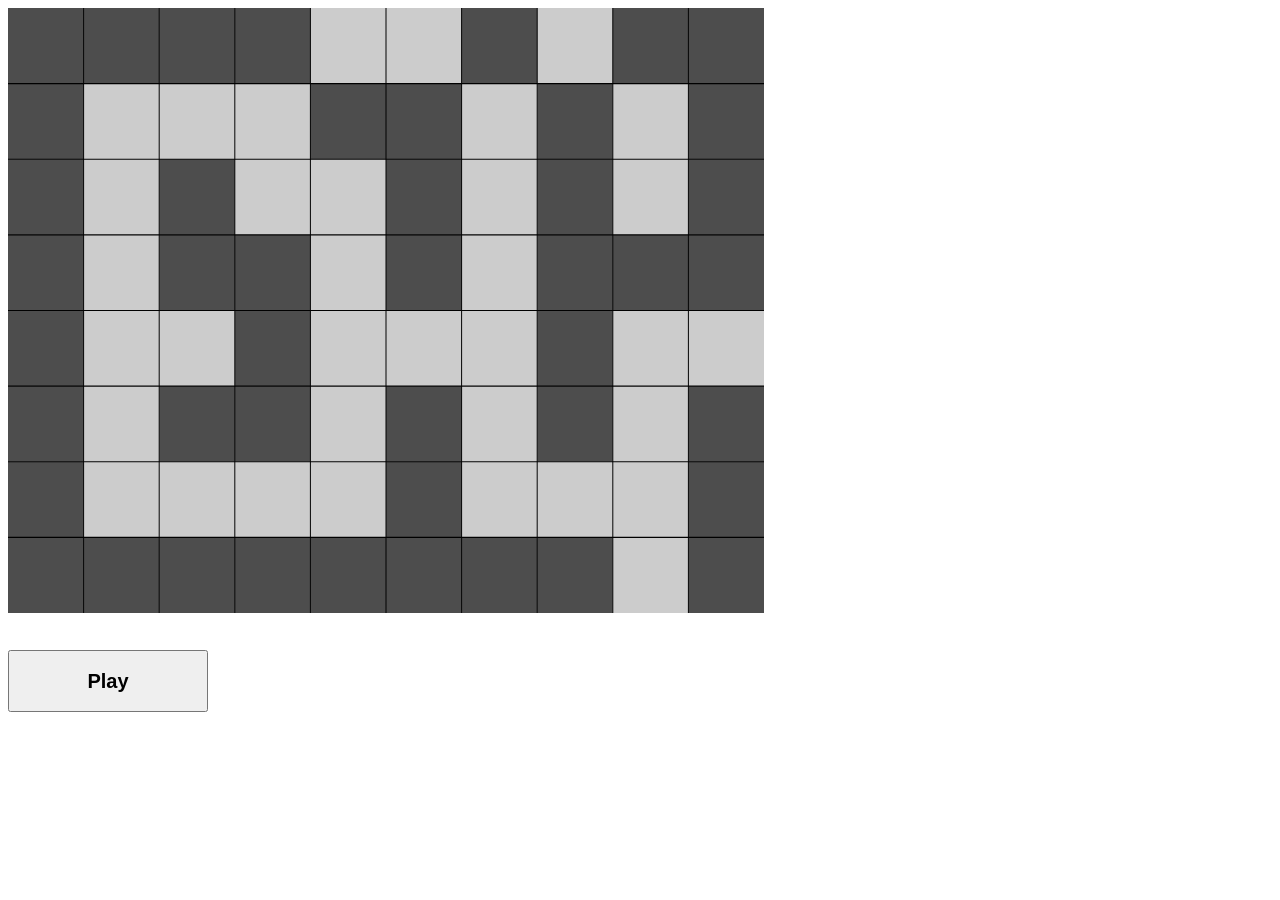
==== Labyrinth10x8.html @ fc9ab01e "Solution of 5x5 labyrinth" ====
<!DOCTYPE html>
<html lang="en">
<head>
    <meta charset="UTF-8">
    <title>
        Labyrinth 10x8
    </title>
</head>
<style type="text/css">
    img { position:absolute; }
    button {
        position: absolute;
        top: 650px;
    }
    h1{
        position: absolute;
        top: 700px;
    }

</style>
<body>
    <!--<meta name="viewport" content="width=device-width, user-scalable=no">
    <img src="Image10x8.svg" class="labyrinth" onclick="mouseClick(event)"/>
    <img id="smile"> -->

    <!-- Image Map Generated by http://www.image-map.net/ -->
    <img src="Image10x8.svg"id="container" onclick="mouseClick(event)">
    <div id="smile">

    </div>
    <br>
    <button style="width: 200px" onclick="play(event)"><h2>Play</h2></button>
    <h1 id="result"></h1>
    <script>
        let gridX;
        let gridY;
        let isDone = false;
        let labyrinth = [
            ['*', '*', '*', '*', 'f', 'f', '*', 'f', '*', '*'],
            ['*', '.', '.', '.', '*', '*', '.', '*', '.', '*'],
            ['*', '.', '*', '.', '.', '*', '.', '*', '.', '*'],
            ['*', '.', '*', '*', '.', '*', '.', '*', '*', '*'],
            ['*', '.', '.', '*', '.', '.', '.', '*', '.', 'f'],
            ['*', '.', '*', '*', '.', '*', '.', '*', '.', '*'],
            ['*', '.', '.', '.', '.', '*', '.', '.', '.', '*'],
            ['*', '*', '*', '*', '*', '*', '*', '*', 'f', '*']
        ];
        let way = [
            [0, 0, 0, 0, 0, 0, 0, 0, 0, 0],
            [0, 0, 0, 0, 0, 0, 0, 0, 0, 0],
            [0, 0, 0, 0, 0, 0, 0, 0, 0, 0],
            [0, 0, 0, 0, 0, 0, 0, 0, 0, 0],
            [0, 0, 0, 0, 0, 0, 0, 0, 0, 0],
            [0, 0, 0, 0, 0, 0, 0, 0, 0, 0],
            [0, 0, 0, 0, 0, 0, 0, 0, 0, 0],
            [0, 0, 0, 0, 0, 0, 0, 0, 0, 0]
        ];
        function mouseClick(e) {
            if(!isDone) {
                let mouseX, mouseY;

                if (e.offsetX) {
                    mouseX = e.offsetX;
                    mouseY = e.offsetY;
                } else if (e.layerX) {
                    mouseX = e.layerX;
                    mouseY = e.layerY;
                }

                gridX = Math.floor(mouseX / 75.591);
                gridY = Math.floor(mouseY / 75.591);

                if(labyrinth[gridY][gridX] != '*') {
                    let newImage = document.createElement("img");
                    newImage.setAttribute('src', 'emojismile.svg');
                    newImage.setAttribute('id', 'smile');
                    newImage.style.left = (gridX * 75.591 + 75.591 / 8) + "px";
                    newImage.style.top = (gridY * 75.591 + 75.591 / 8) + "px";
                    document.body.appendChild(newImage);
                    isDone = true;
                }
            }
        };

        function play(e) {
            if(isDone){
                let rows = [];
                let cols = [];
                rows.push(gridY);
                cols.push(gridX);

                way[gridY][gridX] = -1;

                let distance = 1;
                let finalRow;
                let finalCol;
                let isThereAnExit = false;
                let obhodeni = [
                    [false, false, false, false, false, false, false, false, false, false],
                    [false, false, false, false, false, false, false, false, false, false],
                    [false, false, false, false, false, false, false, false, false, false],
                    [false, false, false, false, false, false, false, false, false, false],
                    [false, false, false, false, false, false, false, false, false, false],
                    [false, false, false, false, false, false, false, false, false, false],
                    [false, false, false, false, false, false, false, false, false, false],
                    [false, false, false, false, false, false, false, false, false, false]
                ];
                obhodeni[gridY][gridX] = true;

                while (rows.length>0) {
                    let currentRow = rows.shift();
                    let currentCol = cols.shift();
                    console.log(currentRow + " " + currentCol + ' ------> ' + distance);
                    let current = labyrinth[currentRow][currentCol];

                    if(current == 'f'){
                        finalRow = currentRow;
                        finalCol = currentCol;
                        console.log("-------------------------------------------")
                        isThereAnExit = true;
                        console.log(isThereAnExit);
                        break;
                    }

                    if(currentRow-1>=0 && labyrinth[currentRow-1][currentCol] != '*' && !obhodeni[currentRow-1][currentCol]){
                        rows.push(currentRow-1);
                        cols.push(currentCol);
                        way[currentRow-1][currentCol] = distance;
                        obhodeni[currentRow-1][currentCol] = true;
                        console.log(labyrinth[currentRow][currentCol]);
                    }
                    if(currentRow+1<8 && labyrinth[currentRow+1][currentCol] != '*' && !obhodeni[currentRow+1][currentCol]){
                        rows.push(currentRow+1);
                        cols.push(currentCol);
                        way[currentRow+1][currentCol] = distance;
                        obhodeni[currentRow+1][currentCol] = true;
                        console.log(labyrinth[currentRow][currentCol]);
                    }
                    if(currentCol-1>=0&& labyrinth[currentRow][currentCol-1] != '*' && !obhodeni[currentRow][currentCol-1]){
                        rows.push(currentRow);
                        cols.push(currentCol-1);
                        way[currentRow][currentCol-1] = distance;
                        obhodeni[currentRow][currentCol-1] = true;
                        console.log(labyrinth[currentRow][currentCol]);
                    }
                    if(currentCol+1<10&& labyrinth[currentRow][currentCol+1] != '*' && !obhodeni[currentRow][currentCol+1]) {
                        rows.push(currentRow);
                        cols.push(currentCol+1);
                        way[currentRow][currentCol+1] = distance;
                        obhodeni[currentRow][currentCol+1] = true;
                        console.log(labyrinth[currentRow][currentCol]);
                    }

                    distance++;
                }
                console.log(isThereAnExit);
                if(isThereAnExit==false){
                    document.getElementById("result").innerHTML = 'There is no exit from there! Try something else!';
                    console.log("sadnlaksd");
                }

                else {
                    console.log(labyrinth[gridY][gridX]);
                    if(labyrinth[gridY][gridX]!='f') {
                        let br=1;
                        while (distance >= 0) {
                            let newImage = document.createElement("img");
                            newImage.setAttribute('src', 'emojismile.svg');
                            newImage.setAttribute('id', 'smile');
                            newImage.style.left = (finalCol * 75.591 + 75.591 / 8) + "px";
                            newImage.style.top = (finalRow * 75.591 + 75.591 / 8) + "px";
                            document.body.appendChild(newImage);
                            console.log(finalRow, finalCol);

                            if (finalCol - 1 >= 0 && way[finalRow][finalCol - 1] == distance - 1 && labyrinth[finalRow][finalCol - 1] != '*') {
                                finalCol--;
                                br++;
                            } else if (finalCol + 1 < 10 && way[finalRow][finalCol + 1] == distance - 1 && labyrinth[finalRow][finalCol + 1] != '*') {
                                finalCol++;
                                br++;
                            } else if (finalRow + 1 < 8 && way[finalRow + 1][finalCol] == distance - 1 && labyrinth[finalRow + 1][finalCol] != '*') {
                                finalRow++;
                                br++;
                            } else if (finalRow - 1 >= 0 && way[finalRow - 1][finalCol] == distance - 1 && labyrinth[finalRow - 1][finalCol] != '*') {
                                finalRow--;
                                br++;
                            }

                            distance--;
                        }
                        document.getElementById("result").innerHTML = 'You escaped in ' + br + ' moves';
                    }
                    else{
                        document.getElementById("result").innerHTML = 'You escaped in 1 move';
                    }
                }
            }
        }


    </script>
    <
</body>
</html>
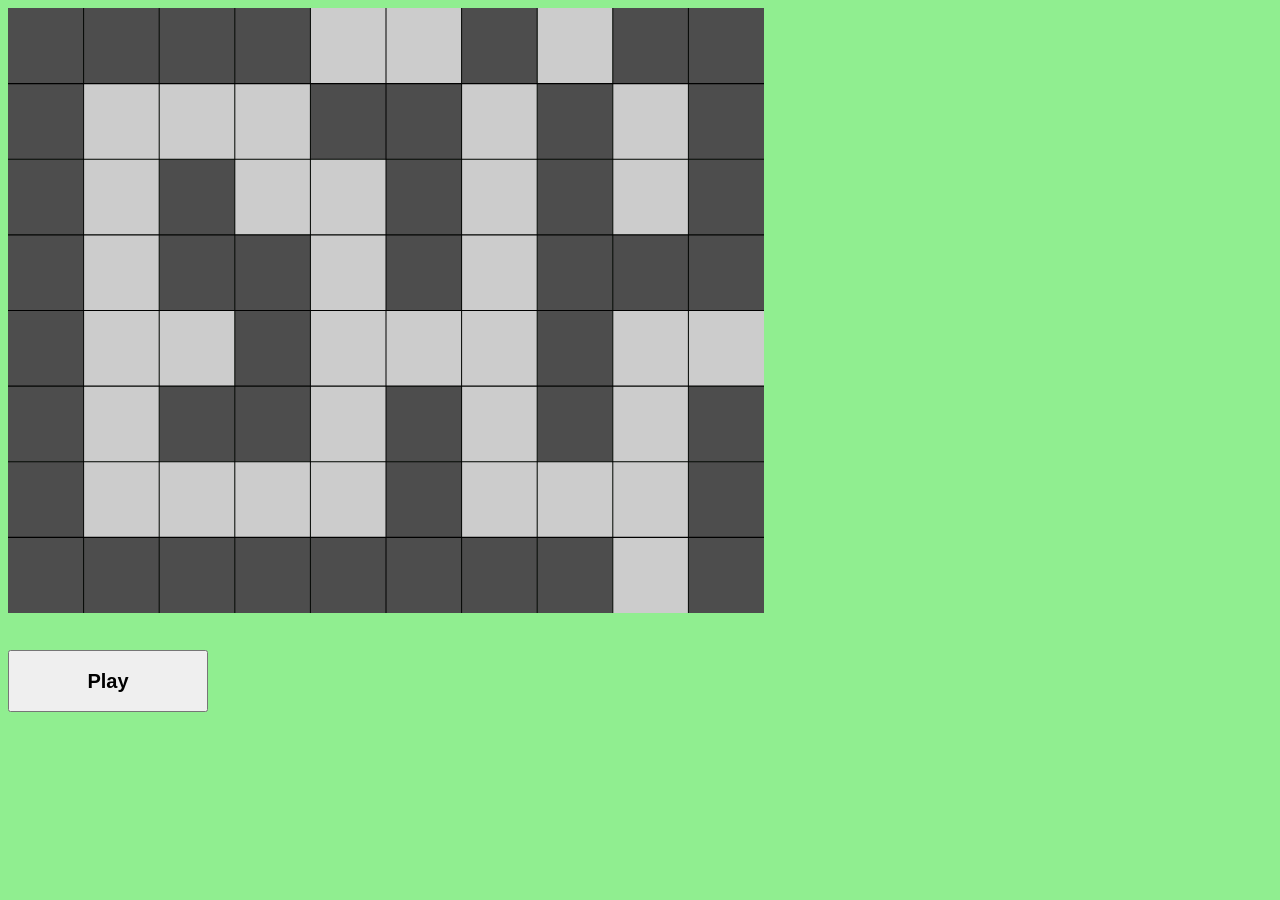
==== commit 5f8abd84: "Deleting unnecessary code" ====
--- a/Labyrinth10x8.html
+++ b/Labyrinth10x8.html
@@ -18,12 +18,7 @@
     }
 
 </style>
-<body>
-    <!--<meta name="viewport" content="width=device-width, user-scalable=no">
-    <img src="Image10x8.svg" class="labyrinth" onclick="mouseClick(event)"/>
-    <img id="smile"> -->
-
-    <!-- Image Map Generated by http://www.image-map.net/ -->
+<body style="background-color: lightgreen">
     <img src="Image10x8.svg"id="container" onclick="mouseClick(event)">
     <div id="smile">
 
@@ -31,174 +26,7 @@
     <br>
     <button style="width: 200px" onclick="play(event)"><h2>Play</h2></button>
     <h1 id="result"></h1>
-    <script>
-        let gridX;
-        let gridY;
-        let isDone = false;
-        let labyrinth = [
-            ['*', '*', '*', '*', 'f', 'f', '*', 'f', '*', '*'],
-            ['*', '.', '.', '.', '*', '*', '.', '*', '.', '*'],
-            ['*', '.', '*', '.', '.', '*', '.', '*', '.', '*'],
-            ['*', '.', '*', '*', '.', '*', '.', '*', '*', '*'],
-            ['*', '.', '.', '*', '.', '.', '.', '*', '.', 'f'],
-            ['*', '.', '*', '*', '.', '*', '.', '*', '.', '*'],
-            ['*', '.', '.', '.', '.', '*', '.', '.', '.', '*'],
-            ['*', '*', '*', '*', '*', '*', '*', '*', 'f', '*']
-        ];
-        let way = [
-            [0, 0, 0, 0, 0, 0, 0, 0, 0, 0],
-            [0, 0, 0, 0, 0, 0, 0, 0, 0, 0],
-            [0, 0, 0, 0, 0, 0, 0, 0, 0, 0],
-            [0, 0, 0, 0, 0, 0, 0, 0, 0, 0],
-            [0, 0, 0, 0, 0, 0, 0, 0, 0, 0],
-            [0, 0, 0, 0, 0, 0, 0, 0, 0, 0],
-            [0, 0, 0, 0, 0, 0, 0, 0, 0, 0],
-            [0, 0, 0, 0, 0, 0, 0, 0, 0, 0]
-        ];
-        function mouseClick(e) {
-            if(!isDone) {
-                let mouseX, mouseY;
-
-                if (e.offsetX) {
-                    mouseX = e.offsetX;
-                    mouseY = e.offsetY;
-                } else if (e.layerX) {
-                    mouseX = e.layerX;
-                    mouseY = e.layerY;
-                }
-
-                gridX = Math.floor(mouseX / 75.591);
-                gridY = Math.floor(mouseY / 75.591);
-
-                if(labyrinth[gridY][gridX] != '*') {
-                    let newImage = document.createElement("img");
-                    newImage.setAttribute('src', 'emojismile.svg');
-                    newImage.setAttribute('id', 'smile');
-                    newImage.style.left = (gridX * 75.591 + 75.591 / 8) + "px";
-                    newImage.style.top = (gridY * 75.591 + 75.591 / 8) + "px";
-                    document.body.appendChild(newImage);
-                    isDone = true;
-                }
-            }
-        };
-
-        function play(e) {
-            if(isDone){
-                let rows = [];
-                let cols = [];
-                rows.push(gridY);
-                cols.push(gridX);
-
-                way[gridY][gridX] = -1;
-
-                let distance = 1;
-                let finalRow;
-                let finalCol;
-                let isThereAnExit = false;
-                let obhodeni = [
-                    [false, false, false, false, false, false, false, false, false, false],
-                    [false, false, false, false, false, false, false, false, false, false],
-                    [false, false, false, false, false, false, false, false, false, false],
-                    [false, false, false, false, false, false, false, false, false, false],
-                    [false, false, false, false, false, false, false, false, false, false],
-                    [false, false, false, false, false, false, false, false, false, false],
-                    [false, false, false, false, false, false, false, false, false, false],
-                    [false, false, false, false, false, false, false, false, false, false]
-                ];
-                obhodeni[gridY][gridX] = true;
-
-                while (rows.length>0) {
-                    let currentRow = rows.shift();
-                    let currentCol = cols.shift();
-                    console.log(currentRow + " " + currentCol + ' ------> ' + distance);
-                    let current = labyrinth[currentRow][currentCol];
-
-                    if(current == 'f'){
-                        finalRow = currentRow;
-                        finalCol = currentCol;
-                        console.log("-------------------------------------------")
-                        isThereAnExit = true;
-                        console.log(isThereAnExit);
-                        break;
-                    }
-
-                    if(currentRow-1>=0 && labyrinth[currentRow-1][currentCol] != '*' && !obhodeni[currentRow-1][currentCol]){
-                        rows.push(currentRow-1);
-                        cols.push(currentCol);
-                        way[currentRow-1][currentCol] = distance;
-                        obhodeni[currentRow-1][currentCol] = true;
-                        console.log(labyrinth[currentRow][currentCol]);
-                    }
-                    if(currentRow+1<8 && labyrinth[currentRow+1][currentCol] != '*' && !obhodeni[currentRow+1][currentCol]){
-                        rows.push(currentRow+1);
-                        cols.push(currentCol);
-                        way[currentRow+1][currentCol] = distance;
-                        obhodeni[currentRow+1][currentCol] = true;
-                        console.log(labyrinth[currentRow][currentCol]);
-                    }
-                    if(currentCol-1>=0&& labyrinth[currentRow][currentCol-1] != '*' && !obhodeni[currentRow][currentCol-1]){
-                        rows.push(currentRow);
-                        cols.push(currentCol-1);
-                        way[currentRow][currentCol-1] = distance;
-                        obhodeni[currentRow][currentCol-1] = true;
-                        console.log(labyrinth[currentRow][currentCol]);
-                    }
-                    if(currentCol+1<10&& labyrinth[currentRow][currentCol+1] != '*' && !obhodeni[currentRow][currentCol+1]) {
-                        rows.push(currentRow);
-                        cols.push(currentCol+1);
-                        way[currentRow][currentCol+1] = distance;
-                        obhodeni[currentRow][currentCol+1] = true;
-                        console.log(labyrinth[currentRow][currentCol]);
-                    }
-
-                    distance++;
-                }
-                console.log(isThereAnExit);
-                if(isThereAnExit==false){
-                    document.getElementById("result").innerHTML = 'There is no exit from there! Try something else!';
-                    console.log("sadnlaksd");
-                }
-
-                else {
-                    console.log(labyrinth[gridY][gridX]);
-                    if(labyrinth[gridY][gridX]!='f') {
-                        let br=1;
-                        while (distance >= 0) {
-                            let newImage = document.createElement("img");
-                            newImage.setAttribute('src', 'emojismile.svg');
-                            newImage.setAttribute('id', 'smile');
-                            newImage.style.left = (finalCol * 75.591 + 75.591 / 8) + "px";
-                            newImage.style.top = (finalRow * 75.591 + 75.591 / 8) + "px";
-                            document.body.appendChild(newImage);
-                            console.log(finalRow, finalCol);
-
-                            if (finalCol - 1 >= 0 && way[finalRow][finalCol - 1] == distance - 1 && labyrinth[finalRow][finalCol - 1] != '*') {
-                                finalCol--;
-                                br++;
-                            } else if (finalCol + 1 < 10 && way[finalRow][finalCol + 1] == distance - 1 && labyrinth[finalRow][finalCol + 1] != '*') {
-                                finalCol++;
-                                br++;
-                            } else if (finalRow + 1 < 8 && way[finalRow + 1][finalCol] == distance - 1 && labyrinth[finalRow + 1][finalCol] != '*') {
-                                finalRow++;
-                                br++;
-                            } else if (finalRow - 1 >= 0 && way[finalRow - 1][finalCol] == distance - 1 && labyrinth[finalRow - 1][finalCol] != '*') {
-                                finalRow--;
-                                br++;
-                            }
-
-                            distance--;
-                        }
-                        document.getElementById("result").innerHTML = 'You escaped in ' + br + ' moves';
-                    }
-                    else{
-                        document.getElementById("result").innerHTML = 'You escaped in 1 move';
-                    }
-                }
-            }
-        }
-
-
+    <script src="findWay.js">
     </script>
-    <
 </body>
 </html>
